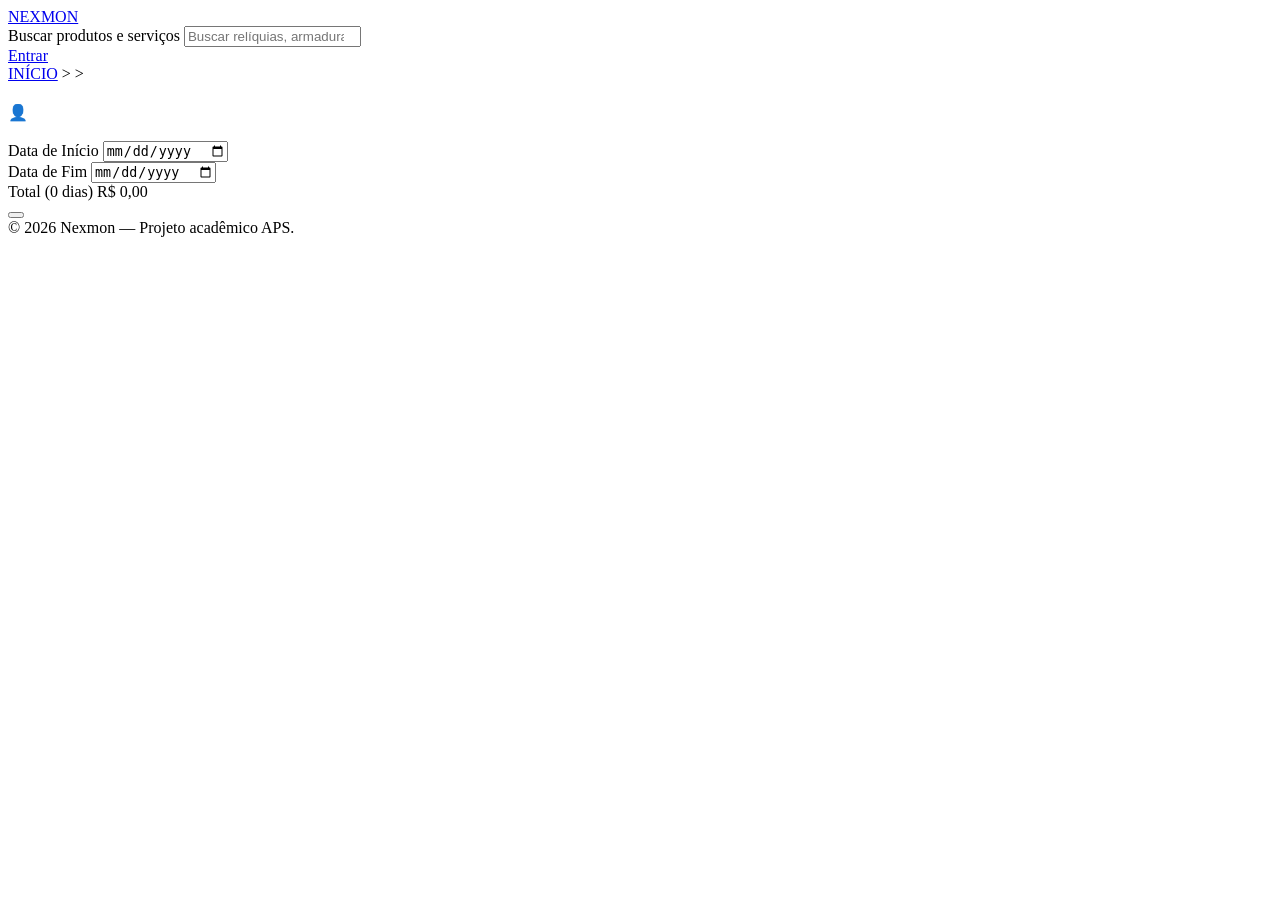
==== pages/anuncio-detalhes.html @ 40937bf2 "AAAAAAAAAA" ====
<!DOCTYPE html>
<html lang="pt-BR">
<head>
  <meta charset="UTF-8">
  <meta name="viewport" content="width=device-width, initial-scale=1.0">
  <meta http-equiv="Content-Security-Policy" content="default-src 'self'; script-src 'self'; style-src 'self'; img-src 'self' data: blob: http: https:; font-src 'self'; connect-src 'self' http://localhost:8080 http://127.0.0.1:8080; object-src 'none'; base-uri 'none'; form-action 'self'">
  <meta name="referrer" content="no-referrer">
  <meta name="description" content="Detalhes do anúncio na Guilda Nexmon.">
  <title>Detalhes — Nexmon</title>
  <link rel="icon" type="image/svg+xml" href="../assets/img/NEXMONICON.svg?v=2">
  <link rel="preload" href="../assets/fonts/press-start-2p-latin-400-normal.woff2" as="font" type="font/woff2" crossorigin>
  <link rel="preload" href="../assets/fonts/vt323-latin-400-normal.woff2" as="font" type="font/woff2" crossorigin>
  <link rel="stylesheet" href="../assets/css/style.css">
</head>
<body>

  <header class="navbar">
    <div class="container navbar__inner">
      <a href="../index.html" class="navbar__brand" aria-label="Nexmon — início">NEX<span>MON</span></a>

      <form class="navbar__search" role="search" action="../index.html" method="get">
        <label for="search" class="sr-only">Buscar produtos e serviços</label>
        <input type="search" id="search" name="q" placeholder="Buscar relíquias, armaduras..." autocomplete="off" maxlength="100">
      </form>

      <div class="navbar__actions">
        <nav class="navbar__links" id="nav-links" aria-label="Menu do usuário" hidden></nav>
        <a href="login.html" class="btn btn--primary" id="nav-login-btn">Entrar</a>
      </div>
    </div>
  </header>

  <main class="container page">

    <div class="empty-page" id="detalhes-vazio" hidden>
      <span class="is-empty">Anúncio não encontrado.</span>
      <a href="../index.html" class="btn btn--secondary">Voltar ao catálogo</a>
    </div>

    <div id="detalhes-conteudo">
      <nav class="breadcrumb" aria-label="Você está em">
        <a href="../index.html">INÍCIO</a> &gt;
        <span id="breadcrumb-categoria"></span> &gt;
        <span class="breadcrumb__atual" id="breadcrumb-titulo"></span>
      </nav>

      <div class="details-layout">
        <section class="details-gallery" aria-label="Foto do item">
          <div class="gallery-main"><span id="gallery-inicial" aria-hidden="true"></span></div>
        </section>

        <section class="details-info">
          <span class="badge badge--spaced" id="anuncio-modalidade"></span>
          <h1 class="details-title" id="anuncio-titulo"></h1>

          <div class="seller-info">
            <div class="seller-avatar" aria-hidden="true">👤</div>
            <div>
              <strong class="seller-info__name" id="vendedor-nome"></strong>
              <span class="muted seller-info__city" id="anuncio-cidade"></span>
            </div>
          </div>

          <p class="details-desc" id="anuncio-descricao"></p>

          <div class="booking-box">
            <h3 class="booking-box__title" id="booking-titulo"></h3>

            <div class="booking-dates" id="booking-datas">
              <div class="input-group">
                <label for="data-inicio">Data de Início</label>
                <input type="date" id="data-inicio" class="pixel-input">
              </div>
              <div class="input-group">
                <label for="data-fim">Data de Fim</label>
                <input type="date" id="data-fim" class="pixel-input">
              </div>
            </div>

            <div class="booking-summary">
              <div>
                <span class="muted booking-summary__label" id="preco-rotulo"></span>
                <span class="pixel-price" id="preco-unitario"></span>
              </div>
              <div class="booking-summary__total">
                <span class="muted booking-summary__label">Total<span id="dias-wrapper"> (<span id="dias-total">0</span> dias)</span></span>
                <span class="pixel-price pixel-price--ok" id="valor-total">R$ 0,00</span>
              </div>
            </div>

            <button type="button" class="btn btn--primary btn--block booking-box__cta" id="btn-reservar"></button>
          </div>
        </section>
      </div>
    </div>
  </main>

  <footer class="footer">
    <div class="container">© 2026 Nexmon — Projeto acadêmico APS.</div>
  </footer>

  <div class="toast-container" id="toast-container" aria-live="polite" aria-atomic="false"></div>

  <script src="../assets/js/utils.js" defer></script>
  <script src="../assets/js/session.js" defer></script>
  <script src="../assets/js/api.js" defer></script>
  <script src="../assets/js/components.js" defer></script>
  <script src="../assets/js/pages/detalhes.js" defer></script>
</body>
</html>
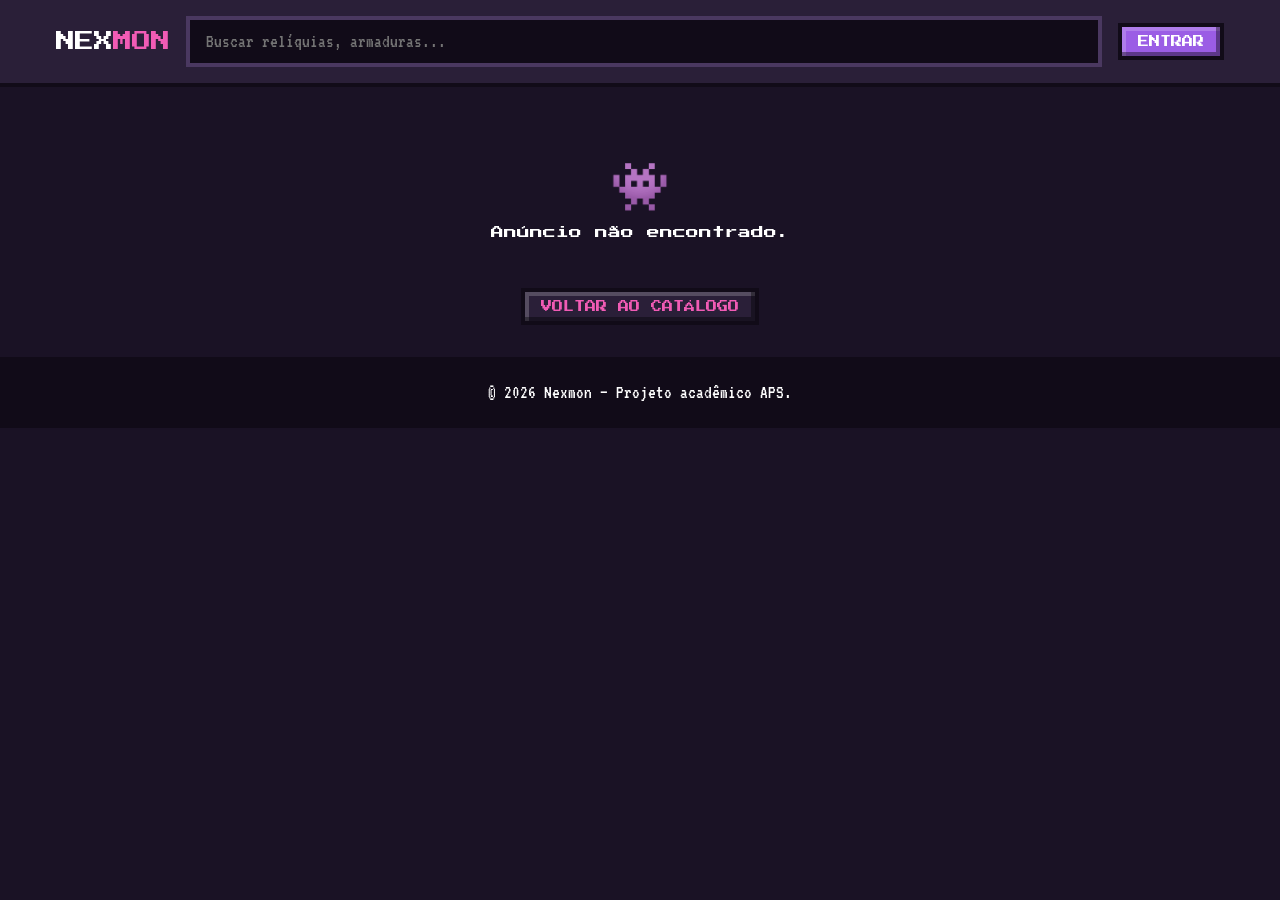
==== commit 67386d51: "fix: organiza arquivos na raiz e limpa repositorio" ====
--- a/pages/anuncio-detalhes.html
+++ b/pages/anuncio-detalhes.html
@@ -1,110 +1,176 @@
-<!DOCTYPE html>
+<!doctype html>
 <html lang="pt-BR">
-<head>
-  <meta charset="UTF-8">
-  <meta name="viewport" content="width=device-width, initial-scale=1.0">
-  <meta http-equiv="Content-Security-Policy" content="default-src 'self'; script-src 'self'; style-src 'self'; img-src 'self' data: blob: http: https:; font-src 'self'; connect-src 'self' http://localhost:8080 http://127.0.0.1:8080; object-src 'none'; base-uri 'none'; form-action 'self'">
-  <meta name="referrer" content="no-referrer">
-  <meta name="description" content="Detalhes do anúncio na Guilda Nexmon.">
-  <title>Detalhes — Nexmon</title>
-  <link rel="icon" type="image/svg+xml" href="../assets/img/NEXMONICON.svg?v=2">
-  <link rel="preload" href="../assets/fonts/press-start-2p-latin-400-normal.woff2" as="font" type="font/woff2" crossorigin>
-  <link rel="preload" href="../assets/fonts/vt323-latin-400-normal.woff2" as="font" type="font/woff2" crossorigin>
-  <link rel="stylesheet" href="../assets/css/style.css">
-</head>
-<body>
+  <head>
+    <meta charset="UTF-8" />
+    <meta name="viewport" content="width=device-width, initial-scale=1.0" />
+    <meta
+      http-equiv="Content-Security-Policy"
+      content="default-src 'self'; script-src 'self'; style-src 'self'; img-src 'self' data: blob: http: https:; font-src 'self'; connect-src 'self' http://localhost:8080 http://127.0.0.1:8080; object-src 'none'; base-uri 'none'; form-action 'self'"
+    />
+    <meta name="referrer" content="no-referrer" />
+    <meta name="description" content="Detalhes do anúncio na Guilda Nexmon." />
+    <title>Detalhes — Nexmon</title>
+    <link
+      rel="icon"
+      type="image/svg+xml"
+      href="../assets/img/NEXMONICON.svg?v=2"
+    />
+    <link
+      rel="preload"
+      href="../assets/fonts/press-start-2p-latin-400-normal.woff2"
+      as="font"
+      type="font/woff2"
+      crossorigin
+    />
+    <link
+      rel="preload"
+      href="../assets/fonts/vt323-latin-400-normal.woff2"
+      as="font"
+      type="font/woff2"
+      crossorigin
+    />
+    <link rel="stylesheet" href="../assets/css/style.css" />
+  </head>
+  <body>
+    <header class="navbar">
+      <div class="container navbar__inner">
+        <a
+          href="../index.html"
+          class="navbar__brand"
+          aria-label="Nexmon — início"
+          >NEX<span>MON</span></a
+        >
 
-  <header class="navbar">
-    <div class="container navbar__inner">
-      <a href="../index.html" class="navbar__brand" aria-label="Nexmon — início">NEX<span>MON</span></a>
+        <form
+          class="navbar__search"
+          role="search"
+          action="../index.html"
+          method="get"
+        >
+          <label for="search" class="sr-only">Buscar produtos e serviços</label>
+          <input
+            type="search"
+            id="search"
+            name="q"
+            placeholder="Buscar relíquias, armaduras..."
+            autocomplete="off"
+            maxlength="100"
+          />
+        </form>
 
-      <form class="navbar__search" role="search" action="../index.html" method="get">
-        <label for="search" class="sr-only">Buscar produtos e serviços</label>
-        <input type="search" id="search" name="q" placeholder="Buscar relíquias, armaduras..." autocomplete="off" maxlength="100">
-      </form>
+        <div class="navbar__actions">
+          <nav
+            class="navbar__links"
+            id="nav-links"
+            aria-label="Menu do usuário"
+            hidden
+          ></nav>
+          <a href="login.html" class="btn btn--primary" id="nav-login-btn"
+            >Entrar</a
+          >
+        </div>
+      </div>
+    </header>
 
-      <div class="navbar__actions">
-        <nav class="navbar__links" id="nav-links" aria-label="Menu do usuário" hidden></nav>
-        <a href="login.html" class="btn btn--primary" id="nav-login-btn">Entrar</a>
+    <main class="container page">
+      <div class="empty-page" id="detalhes-vazio" hidden>
+        <span class="is-empty">Anúncio não encontrado.</span>
+        <a href="../index.html" class="btn btn--secondary"
+          >Voltar ao catálogo</a
+        >
       </div>
-    </div>
-  </header>
 
-  <main class="container page">
+      <div id="detalhes-conteudo">
+        <nav class="breadcrumb" aria-label="Você está em">
+          <a href="../index.html">INÍCIO</a> &gt;
+          <span id="breadcrumb-categoria"></span> &gt;
+          <span class="breadcrumb__atual" id="breadcrumb-titulo"></span>
+        </nav>
 
-    <div class="empty-page" id="detalhes-vazio" hidden>
-      <span class="is-empty">Anúncio não encontrado.</span>
-      <a href="../index.html" class="btn btn--secondary">Voltar ao catálogo</a>
-    </div>
+        <div class="details-layout">
+          <section class="details-gallery" aria-label="Foto do item">
+            <div class="gallery-main">
+              <span id="gallery-inicial" aria-hidden="true"></span>
+            </div>
+          </section>
 
-    <div id="detalhes-conteudo">
-      <nav class="breadcrumb" aria-label="Você está em">
-        <a href="../index.html">INÍCIO</a> &gt;
-        <span id="breadcrumb-categoria"></span> &gt;
-        <span class="breadcrumb__atual" id="breadcrumb-titulo"></span>
-      </nav>
+          <section class="details-info">
+            <span class="badge badge--spaced" id="anuncio-modalidade"></span>
+            <h1 class="details-title" id="anuncio-titulo"></h1>
 
-      <div class="details-layout">
-        <section class="details-gallery" aria-label="Foto do item">
-          <div class="gallery-main"><span id="gallery-inicial" aria-hidden="true"></span></div>
-        </section>
-
-        <section class="details-info">
-          <span class="badge badge--spaced" id="anuncio-modalidade"></span>
-          <h1 class="details-title" id="anuncio-titulo"></h1>
-
-          <div class="seller-info">
-            <div class="seller-avatar" aria-hidden="true">👤</div>
-            <div>
-              <strong class="seller-info__name" id="vendedor-nome"></strong>
-              <span class="muted seller-info__city" id="anuncio-cidade"></span>
-            </div>
-          </div>
-
-          <p class="details-desc" id="anuncio-descricao"></p>
-
-          <div class="booking-box">
-            <h3 class="booking-box__title" id="booking-titulo"></h3>
-
-            <div class="booking-dates" id="booking-datas">
-              <div class="input-group">
-                <label for="data-inicio">Data de Início</label>
-                <input type="date" id="data-inicio" class="pixel-input">
-              </div>
-              <div class="input-group">
-                <label for="data-fim">Data de Fim</label>
-                <input type="date" id="data-fim" class="pixel-input">
+            <div class="seller-info">
+              <div class="seller-avatar" aria-hidden="true">👤</div>
+              <div>
+                <strong class="seller-info__name" id="vendedor-nome"></strong>
+                <span
+                  class="muted seller-info__city"
+                  id="anuncio-cidade"
+                ></span>
               </div>
             </div>
 
-            <div class="booking-summary">
-              <div>
-                <span class="muted booking-summary__label" id="preco-rotulo"></span>
-                <span class="pixel-price" id="preco-unitario"></span>
+            <p class="details-desc" id="anuncio-descricao"></p>
+
+            <div class="booking-box">
+              <h3 class="booking-box__title" id="booking-titulo"></h3>
+
+              <div class="booking-dates" id="booking-datas">
+                <div class="input-group">
+                  <label for="data-inicio">Data de Início</label>
+                  <input type="date" id="data-inicio" class="pixel-input" />
+                </div>
+                <div class="input-group">
+                  <label for="data-fim">Data de Fim</label>
+                  <input type="date" id="data-fim" class="pixel-input" />
+                </div>
               </div>
-              <div class="booking-summary__total">
-                <span class="muted booking-summary__label">Total<span id="dias-wrapper"> (<span id="dias-total">0</span> dias)</span></span>
-                <span class="pixel-price pixel-price--ok" id="valor-total">R$ 0,00</span>
+
+              <div class="booking-summary">
+                <div>
+                  <span
+                    class="muted booking-summary__label"
+                    id="preco-rotulo"
+                  ></span>
+                  <span class="pixel-price" id="preco-unitario"></span>
+                </div>
+                <div class="booking-summary__total">
+                  <span class="muted booking-summary__label"
+                    >Total<span id="dias-wrapper">
+                      (<span id="dias-total">0</span> dias)</span
+                    ></span
+                  >
+                  <span class="pixel-price pixel-price--ok" id="valor-total"
+                    >R$ 0,00</span
+                  >
+                </div>
               </div>
+
+              <button
+                type="button"
+                class="btn btn--primary btn--block booking-box__cta"
+                id="btn-reservar"
+              ></button>
             </div>
+          </section>
+        </div>
+      </div>
+    </main>
 
-            <button type="button" class="btn btn--primary btn--block booking-box__cta" id="btn-reservar"></button>
-          </div>
-        </section>
-      </div>
-    </div>
-  </main>
+    <footer class="footer">
+      <div class="container">© 2026 Nexmon — Projeto acadêmico APS.</div>
+    </footer>
 
-  <footer class="footer">
-    <div class="container">© 2026 Nexmon — Projeto acadêmico APS.</div>
-  </footer>
+    <div
+      class="toast-container"
+      id="toast-container"
+      aria-live="polite"
+      aria-atomic="false"
+    ></div>
 
-  <div class="toast-container" id="toast-container" aria-live="polite" aria-atomic="false"></div>
-
-  <script src="../assets/js/utils.js" defer></script>
-  <script src="../assets/js/session.js" defer></script>
-  <script src="../assets/js/api.js" defer></script>
-  <script src="../assets/js/components.js" defer></script>
-  <script src="../assets/js/pages/detalhes.js" defer></script>
-</body>
-</html>+    <script src="../assets/js/utils.js" defer></script>
+    <script src="../assets/js/session.js" defer></script>
+    <script src="../assets/js/api.js" defer></script>
+    <script src="../assets/js/components.js" defer></script>
+    <script src="../assets/js/pages/detalhes.js" defer></script>
+  </body>
+</html>
--- a/assets/css/style.css
+++ b/assets/css/style.css
@@ -0,0 +1,1103 @@
+/* ============================================================
+   NEXMON — Design System (Estilo Pixel RPG / Stardew Valley)
+   ============================================================ */
+
+@font-face {
+  font-family: "Press Start 2P";
+  font-style: normal;
+  font-weight: 400;
+  font-display: swap;
+  src: url("../fonts/press-start-2p-latin-400-normal.woff2") format("woff2");
+}
+@font-face {
+  font-family: "VT323";
+  font-style: normal;
+  font-weight: 400;
+  font-display: swap;
+  src: url("../fonts/vt323-latin-400-normal.woff2") format("woff2");
+}
+
+:root {
+  /* Cores */
+  --bg: #1a1225;
+  --card: #2a1f38;
+  --card-hover: #3d2e4f;
+  --purple: #9b5de5;
+  --lilac: #f15bb5;
+  --wine: #6d234f;
+  --text: #ffffff;
+  --muted: #a596b5;
+  --border: #4a3860;
+
+  /* Cores de UI Pixel */
+  --pixel-border-dark: #110b18;
+  --pixel-border-light: #7b5e9f;
+
+  /* Variáveis que faltavam para os uploads */
+  --radius: 8px;
+  --surface: var(--card-hover);
+
+  /* Tipografia */
+  --font-pixel: "Press Start 2P", monospace;
+  --font-retro: "VT323", monospace;
+
+  /* Espaçamento */
+  --space-1: 4px;
+  --space-2: 8px;
+  --space-3: 16px;
+  --space-4: 24px;
+  --space-5: 32px;
+  --space-6: 48px;
+}
+
+/* ---------- Reset Base ---------- */
+*,
+*::before,
+*::after {
+  box-sizing: border-box;
+}
+body {
+  margin: 0;
+  min-height: 100vh;
+  font-family: var(--font-retro);
+  font-size: 24px;
+  line-height: 1.2;
+  color: var(--text);
+  background-color: var(--bg);
+  image-rendering: pixelated;
+}
+
+img {
+  max-width: 100%;
+  display: block;
+  image-rendering: pixelated;
+}
+button {
+  font-family: inherit;
+  cursor: pointer;
+  border: none;
+  background: none;
+  color: inherit;
+}
+a {
+  color: var(--lilac);
+  text-decoration: none;
+}
+ul,
+ol {
+  list-style: none;
+  padding: 0;
+  margin: 0;
+}
+
+h1,
+h2,
+h3,
+h4 {
+  font-family: var(--font-pixel);
+  font-weight: normal;
+  line-height: 1.4;
+  margin: 0;
+  text-shadow: 2px 2px 0 var(--pixel-border-dark);
+}
+h1 {
+  font-size: 1.5rem;
+}
+h2 {
+  font-size: 1.2rem;
+}
+h3 {
+  font-size: 0.9rem;
+}
+
+/* ---------- Utilitários ---------- */
+.container {
+  width: 100%;
+  max-width: 1200px;
+  margin: 0 auto;
+  padding: 0 var(--space-3);
+}
+.muted {
+  color: var(--muted);
+}
+.sr-only {
+  position: absolute;
+  width: 1px;
+  height: 1px;
+  overflow: hidden;
+  clip: rect(0, 0, 0, 0);
+}
+
+/* ---------- Navbar ---------- */
+.navbar {
+  background: var(--card);
+  border-bottom: 4px solid var(--pixel-border-dark);
+  padding: var(--space-3) 0;
+}
+.navbar__inner {
+  display: flex;
+  align-items: center;
+  gap: var(--space-3);
+}
+.navbar__brand {
+  font-family: var(--font-pixel);
+  font-size: 1.2rem;
+  color: var(--text);
+}
+.navbar__brand span {
+  color: var(--lilac);
+}
+
+.navbar__search {
+  flex: 1;
+  position: relative;
+}
+.navbar__search input {
+  width: 100%;
+  padding: 12px 16px;
+  background: var(--pixel-border-dark);
+  border: 4px solid var(--border);
+  color: var(--text);
+  font-family: var(--font-retro);
+  font-size: 1.2rem;
+}
+.navbar__search input:focus {
+  outline: none;
+  border-color: var(--lilac);
+}
+
+.navbar__actions {
+  display: flex;
+  align-items: center;
+  gap: var(--space-2);
+}
+.navbar__city select {
+  padding: var(--space-2);
+  background: var(--pixel-border-dark);
+  border: 4px solid var(--border);
+  color: var(--text);
+  font-family: var(--font-retro);
+  font-size: 1.2rem;
+}
+
+/* ---------- Botões Pixel ---------- */
+.btn {
+  display: inline-flex;
+  align-items: center;
+  justify-content: center;
+  padding: var(--space-2) var(--space-3);
+  font-family: var(--font-pixel);
+  font-size: 0.7rem;
+  text-transform: uppercase;
+  background: var(--purple);
+  color: #fff;
+  border: 4px solid var(--pixel-border-dark);
+  box-shadow:
+    inset -4px -4px 0 rgba(0, 0, 0, 0.4),
+    inset 4px 4px 0 rgba(255, 255, 255, 0.2);
+  position: relative;
+  top: 0;
+}
+.btn:active {
+  top: 4px;
+  box-shadow:
+    inset 4px 4px 0 rgba(0, 0, 0, 0.4),
+    inset -4px -4px 0 rgba(255, 255, 255, 0.2);
+}
+.btn--secondary {
+  background: var(--card);
+  color: var(--lilac);
+  border-color: var(--pixel-border-dark);
+}
+.btn--secondary:hover {
+  background: var(--card-hover);
+}
+#nav-login-btn {
+  padding: var(--space-2) var(--space-3);
+}
+
+/* ---------- Hero Banner ---------- */
+.hero {
+  position: relative;
+  margin: var(--space-4) 0;
+  border: 4px solid var(--pixel-border-dark);
+  box-shadow: 8px 8px 0 rgba(0, 0, 0, 0.5);
+  background-image:
+    linear-gradient(
+      to right,
+      rgba(26, 18, 37, 0.95) 0%,
+      rgba(26, 18, 37, 0.7) 50%,
+      transparent 100%
+    ),
+    url("../img/banner-gala.png"); /* <-- Certifique-se que o nome é o mesmo da sua imagem */
+  background-size: cover;
+  background-position: center right;
+  padding: var(--space-5);
+  min-height: 300px;
+  display: flex;
+  align-items: center;
+}
+.hero__content {
+  max-width: 600px;
+}
+.hero__eyebrow {
+  display: inline-block;
+  font-family: var(--font-pixel);
+  font-size: 0.6rem;
+  color: var(--lilac);
+  margin-bottom: var(--space-3);
+  background: var(--pixel-border-dark);
+  padding: 4px 8px;
+}
+.hero p {
+  font-size: 1.4rem;
+  margin-bottom: var(--space-4);
+}
+
+/* ---------- Filtros ---------- */
+.filters {
+  display: flex;
+  flex-wrap: wrap;
+  gap: var(--space-2);
+  margin: var(--space-4) 0;
+}
+.filter-chip {
+  padding: var(--space-1) var(--space-3);
+  font-family: var(--font-pixel);
+  font-size: 0.6rem;
+  background: var(--card);
+  color: var(--text);
+  border: 4px solid var(--pixel-border-dark);
+}
+.filter-chip.is-active {
+  background: var(--wine);
+  color: var(--text);
+  border-color: var(--lilac);
+}
+
+/* ---------- Grid de Produtos ---------- */
+.section-title {
+  margin: var(--space-4) 0 var(--space-3);
+  display: flex;
+  justify-content: space-between;
+  align-items: baseline;
+}
+.product-grid {
+  display: grid;
+  gap: var(--space-3);
+  grid-template-columns: repeat(auto-fill, minmax(240px, 1fr));
+}
+
+.card {
+  background: var(--card);
+  border: 4px solid var(--pixel-border-dark);
+  box-shadow: 4px 4px 0 rgba(0, 0, 0, 0.4);
+  display: flex;
+  flex-direction: column;
+  position: relative;
+}
+.card:hover {
+  border-color: var(--lilac);
+  background: var(--card-hover);
+}
+
+.card__media {
+  aspect-ratio: 4 / 3;
+  background: var(--pixel-border-dark);
+  display: flex;
+  align-items: center;
+  justify-content: center;
+  font-family: var(--font-pixel);
+  font-size: 3rem;
+  color: var(--border);
+  border-bottom: 4px solid var(--pixel-border-dark);
+}
+.card__body {
+  padding: var(--space-3);
+  display: flex;
+  flex-direction: column;
+  gap: var(--space-2);
+  flex: 1;
+}
+.card__title {
+  font-family: var(--font-pixel);
+  font-size: 0.7rem;
+  line-height: 1.4;
+  margin: 0;
+}
+.card__meta {
+  display: flex;
+  justify-content: space-between;
+  align-items: center;
+  font-size: 1.2rem;
+  margin-top: auto;
+}
+.card__price {
+  font-family: var(--font-pixel);
+  font-size: 0.8rem;
+  color: var(--lilac);
+}
+
+/* ---------- Badges ---------- */
+.badge {
+  display: inline-block;
+  padding: 4px 8px;
+  font-family: var(--font-pixel);
+  font-size: 0.5rem;
+  background: var(--pixel-border-dark);
+  color: var(--lilac);
+  border: 2px solid var(--border);
+}
+
+/* ---------- Empty State ---------- */
+.is-empty {
+  text-align: center;
+  padding: var(--space-5);
+  font-family: var(--font-pixel);
+  font-size: 0.8rem;
+}
+.is-empty::before {
+  content: "👾";
+  display: block;
+  font-size: 3rem;
+  margin-bottom: var(--space-3);
+}
+
+/* ---------- Footer ---------- */
+.footer {
+  margin-top: var(--space-5);
+  padding: var(--space-4);
+  background: var(--pixel-border-dark);
+  text-align: center;
+  font-size: 1.2rem;
+}
+
+/* ---------- Paginação ---------- */
+.pagination {
+  display: flex;
+  justify-content: center;
+  gap: 8px;
+  margin: var(--space-4) 0;
+}
+.pagination button {
+  padding: 8px 12px;
+  font-family: var(--font-pixel);
+  font-size: 0.6rem;
+  background: var(--card);
+  border: 4px solid var(--pixel-border-dark);
+  color: var(--text);
+}
+.pagination button.is-active {
+  background: var(--purple);
+  border-color: var(--lilac);
+}
+
+/* ============================================================
+   PÁGINA DE DETALHES (anuncio-detalhes.html)
+   ============================================================ */
+.details-layout {
+  display: grid;
+  grid-template-columns: 1fr;
+  gap: var(--space-4);
+  margin-bottom: var(--space-5);
+}
+@media (min-width: 900px) {
+  .details-layout {
+    grid-template-columns: 1.2fr 1fr;
+    align-items: start;
+  }
+}
+.gallery-main {
+  background: var(--pixel-border-dark);
+  border: 4px solid var(--pixel-border-dark);
+  aspect-ratio: 4 / 3;
+  display: flex;
+  align-items: center;
+  justify-content: center;
+  font-family: var(--font-pixel);
+  color: var(--border);
+  font-size: 3rem;
+  box-shadow: 4px 4px 0 rgba(0, 0, 0, 0.4);
+  margin-bottom: 8px;
+}
+.seller-info {
+  display: flex;
+  align-items: center;
+  gap: 12px;
+  background: var(--card);
+  border: 4px solid var(--pixel-border-dark);
+  padding: 12px;
+  margin-bottom: 16px;
+}
+.seller-avatar {
+  width: 48px;
+  height: 48px;
+  background: var(--purple);
+  display: flex;
+  align-items: center;
+  justify-content: center;
+  font-size: 1.5rem;
+  border: 2px solid #fff;
+}
+.details-desc {
+  font-size: 1.4rem;
+  line-height: 1.3;
+  color: var(--muted);
+  margin-bottom: 24px;
+  border-left: 4px solid var(--border);
+  padding-left: 12px;
+}
+.booking-box {
+  background: var(--card);
+  border: 4px solid var(--pixel-border-dark);
+  padding: var(--space-3);
+  box-shadow: 4px 4px 0 rgba(0, 0, 0, 0.4);
+}
+.booking-dates {
+  display: grid;
+  grid-template-columns: 1fr 1fr;
+  gap: 12px;
+  margin-bottom: 16px;
+}
+.input-group {
+  display: flex;
+  flex-direction: column;
+  gap: 4px;
+}
+.input-group label {
+  font-family: var(--font-pixel);
+  font-size: 0.55rem;
+  color: var(--muted);
+}
+.pixel-input {
+  background: var(--pixel-border-dark);
+  border: 4px solid var(--border);
+  color: var(--text);
+  font-family: var(--font-retro);
+  font-size: 1.2rem;
+  padding: 8px;
+  width: 100%;
+}
+.pixel-input:focus {
+  outline: none;
+  border-color: var(--lilac);
+}
+.pixel-input::-webkit-calendar-picker-indicator {
+  filter: invert(1);
+  cursor: pointer;
+}
+.booking-summary {
+  display: flex;
+  justify-content: space-between;
+  align-items: center;
+  background: var(--pixel-border-dark);
+  padding: 12px;
+  border: 2px solid var(--border);
+}
+.pixel-price {
+  font-family: var(--font-pixel);
+  font-size: 1.1rem;
+  color: var(--text);
+}
+
+/* ============================================================
+   PÁGINA DE SOLICITAÇÕES
+   ============================================================ */
+.tabs {
+  display: flex;
+  gap: 8px;
+  margin-bottom: 24px;
+  border-bottom: 4px solid var(--pixel-border-dark);
+  padding-bottom: 8px;
+}
+.tabs__btn {
+  padding: 12px 16px;
+  font-family: var(--font-pixel);
+  font-size: 0.6rem;
+  background: var(--card);
+  color: var(--muted);
+  border: 4px solid var(--pixel-border-dark);
+  cursor: pointer;
+}
+.tabs__btn:hover {
+  color: var(--text);
+}
+.tabs__btn.is-active {
+  background: var(--purple);
+  color: #fff;
+  border-color: var(--lilac);
+}
+
+.tx-card {
+  display: flex;
+  justify-content: space-between;
+  align-items: center;
+  background: var(--card);
+  border: 4px solid var(--pixel-border-dark);
+  padding: 16px;
+  margin-bottom: 16px;
+  box-shadow: 4px 4px 0 rgba(0, 0, 0, 0.4);
+}
+.tx-card__info {
+  display: flex;
+  flex-direction: column;
+  gap: 4px;
+}
+.tx-card__title {
+  font-family: var(--font-pixel);
+  font-size: 0.7rem;
+  color: var(--text);
+}
+.tx-card__dates {
+  font-size: 1.2rem;
+  color: var(--muted);
+}
+.tx-card__actions {
+  display: flex;
+  gap: 8px;
+}
+
+.badge--pendente {
+  background: rgba(196, 167, 255, 0.15);
+  color: var(--lilac);
+}
+.badge--aprovado {
+  background: rgba(76, 175, 80, 0.18);
+  color: #7bd88f;
+}
+.badge--recusado {
+  background: rgba(244, 67, 54, 0.18);
+  color: #f08a82;
+}
+
+/* ============================================================
+   PÁGINA DE PERFIL (perfil.html)
+   ============================================================ */
+.profile-header {
+  display: flex;
+  align-items: center;
+  gap: 24px;
+  background: var(--card);
+  border: 4px solid var(--pixel-border-dark);
+  padding: 24px;
+  box-shadow: 4px 4px 0 rgba(0, 0, 0, 0.4);
+  margin-bottom: 32px;
+}
+
+.profile-avatar {
+  width: 80px;
+  height: 80px;
+  background: var(--purple);
+  border: 4px solid var(--lilac);
+  display: flex;
+  align-items: center;
+  justify-content: center;
+  font-size: 3rem;
+  box-shadow: 4px 4px 0 rgba(0, 0, 0, 0.5);
+  /* Ajuste para a Imagem de Perfil */
+  overflow: hidden;
+  position: relative;
+}
+
+.profile-avatar img {
+  width: 100%;
+  height: 100%;
+  object-fit: cover;
+  image-rendering: pixelated;
+  border-radius: 0;
+}
+
+.profile-info h1 {
+  color: var(--text);
+  text-shadow: 2px 2px 0 var(--pixel-border-dark);
+}
+
+/* Selos / Badges */
+.badges-grid {
+  display: flex;
+  flex-wrap: wrap;
+  gap: 16px;
+}
+
+.badge-item {
+  display: flex;
+  flex-direction: column;
+  align-items: center;
+  justify-content: center;
+  background: var(--pixel-border-dark);
+  border: 4px solid var(--border);
+  padding: 16px;
+  width: 140px;
+  text-align: center;
+  gap: 8px;
+}
+
+.badge-item__icon {
+  font-size: 2rem;
+}
+
+/* Ajuste para a imagem da insígnia */
+.badge-item__icon img {
+  display: block;
+  margin: 0 auto;
+  width: 96px;
+  height: 96px;
+  image-rendering: pixelated;
+}
+
+.badge-item__name {
+  font-family: var(--font-pixel);
+  font-size: 0.5rem;
+  color: var(--lilac);
+  line-height: 1.4;
+}
+
+.badge-item__desc {
+  font-size: 1rem;
+  color: var(--muted);
+}
+
+/* ============================================================
+   ACESSIBILIDADE E UTILITÁRIOS GLOBAIS
+   ============================================================ */
+[hidden] {
+  display: none !important;
+}
+
+:focus-visible {
+  outline: 4px solid var(--lilac);
+  outline-offset: 2px;
+}
+.navbar__search input:focus-visible,
+.pixel-input:focus-visible {
+  outline: none;
+}
+
+.btn:disabled,
+.pagination button:disabled {
+  opacity: 0.5;
+  cursor: not-allowed;
+}
+
+.page {
+  margin-top: var(--space-5);
+}
+.container--narrow {
+  max-width: 800px;
+}
+.container--medium {
+  max-width: 900px;
+}
+.page-title {
+  font-size: 1.2rem;
+  margin-bottom: var(--space-4);
+}
+.page-header {
+  display: flex;
+  justify-content: space-between;
+  align-items: center;
+  margin-bottom: var(--space-4);
+}
+.page-header .page-title {
+  margin-bottom: 0;
+}
+
+/* ---------- Botões: variações ---------- */
+.btn--primary {
+  background: var(--purple);
+}
+.btn--danger {
+  background: var(--wine);
+  border-color: var(--pixel-border-dark);
+}
+.btn--block {
+  display: flex;
+  width: 100%;
+}
+.btn--large {
+  padding: var(--space-3);
+}
+.btn--small {
+  font-size: 0.6rem;
+}
+.btn--approve {
+  background: #7bd88f;
+  color: #000;
+}
+.btn--reject {
+  color: #f08a82;
+}
+.card .btn--block {
+  margin-top: var(--space-2);
+}
+
+/* ---------- Navbar: links do usuário ---------- */
+.navbar__links {
+  display: flex;
+  align-items: center;
+  gap: var(--space-3);
+}
+.navbar__link {
+  font-family: var(--font-pixel);
+  font-size: 0.55rem;
+  color: var(--text);
+  white-space: nowrap;
+}
+.navbar__link:hover {
+  color: var(--lilac);
+}
+
+/* ---------- Notificações (toasts) ---------- */
+.toast-container {
+  position: fixed;
+  right: var(--space-3);
+  bottom: var(--space-3);
+  z-index: 1000;
+  display: flex;
+  flex-direction: column;
+  max-width: calc(100vw - 2 * var(--space-3));
+}
+.toast {
+  background: var(--card);
+  color: var(--text);
+  padding: var(--space-3);
+  border: 4px solid var(--pixel-border-dark);
+  box-shadow: 4px 4px 0 rgba(0, 0, 0, 0.5);
+  font-family: var(--font-retro);
+  font-size: 1.2rem;
+  margin-top: var(--space-2);
+}
+.toast--success {
+  border-color: #7bd88f;
+}
+.toast--error {
+  border-color: #f08a82;
+}
+
+/* ---------- Estados vazios ---------- */
+.is-empty--wide {
+  grid-column: 1 / -1;
+}
+.is-empty__hint {
+  display: block;
+  margin-top: var(--space-2);
+  font-family: var(--font-retro);
+  font-size: 1.2rem;
+  color: var(--muted);
+}
+.empty-note {
+  font-family: var(--font-retro);
+  font-size: 1.2rem;
+  margin: 0;
+}
+.empty-note--wide {
+  grid-column: 1 / -1;
+}
+.empty-page {
+  text-align: center;
+}
+.empty-page .is-empty {
+  display: block;
+  margin-bottom: var(--space-3);
+}
+
+/* ============================================================
+   FORMULÁRIOS (login e novo anúncio)
+   ============================================================ */
+.form-field {
+  margin-bottom: var(--space-3);
+}
+.form-field--last {
+  margin-bottom: var(--space-4);
+}
+.form-card {
+  padding: var(--space-5);
+}
+.form-row {
+  display: grid;
+  grid-template-columns: 1fr 1fr;
+  gap: var(--space-3);
+  margin-bottom: var(--space-3);
+}
+.form-row--last {
+  margin-bottom: var(--space-4);
+}
+.pixel-input--area {
+  resize: vertical;
+}
+
+.image-upload {
+  margin-bottom: var(--space-4);
+}
+.image-upload__heading {
+  display: flex;
+  align-items: center;
+  justify-content: space-between;
+  gap: var(--space-2);
+  margin-bottom: var(--space-2);
+}
+.image-upload__heading label {
+  font-weight: 700;
+}
+.image-upload__counter {
+  font-size: 1.1rem;
+  white-space: nowrap;
+}
+.image-upload__dropzone {
+  min-height: 190px;
+  padding: var(--space-4);
+  display: flex;
+  flex-direction: column;
+  align-items: center;
+  justify-content: center;
+  gap: var(--space-2);
+  text-align: center;
+  border: 2px dashed var(--border);
+  border-radius: var(--radius);
+  background: rgba(255, 255, 255, 0.02);
+  cursor: pointer;
+  transition:
+    border-color 0.2s ease,
+    background 0.2s ease;
+}
+.image-upload__dropzone:hover,
+.image-upload__dropzone:focus-within {
+  border-color: var(--lilac);
+  background: rgba(103, 51, 246, 0.07);
+}
+.image-upload__icon {
+  color: var(--lilac);
+  font-size: 2.5rem;
+  line-height: 1;
+}
+.image-upload__title {
+  font-family: var(--font-pixel);
+  font-size: 0.7rem;
+}
+.image-upload__help {
+  margin: var(--space-2) 0 var(--space-3);
+  font-size: 1.05rem;
+}
+.image-preview-grid {
+  display: grid;
+  grid-template-columns: repeat(auto-fill, minmax(125px, 1fr));
+  gap: var(--space-3);
+}
+.image-preview {
+  min-width: 0;
+  position: relative;
+  margin: 0;
+  padding: 6px;
+  border: 1px solid var(--border);
+  border-radius: var(--radius);
+  background: var(--surface);
+}
+.image-preview img {
+  width: 100%;
+  aspect-ratio: 1;
+  object-fit: cover;
+  border-radius: calc(var(--radius) - 3px);
+}
+.image-preview figcaption {
+  overflow: hidden;
+  margin-top: 6px;
+  font-size: 0.95rem;
+  white-space: nowrap;
+  text-overflow: ellipsis;
+}
+.image-preview__remove {
+  position: absolute;
+  top: 10px;
+  right: 10px;
+  width: 28px;
+  height: 28px;
+  display: grid;
+  place-items: center;
+  border: 1px solid rgba(255, 255, 255, 0.35);
+  border-radius: 50%;
+  color: #fff;
+  background: rgba(20, 16, 30, 0.85);
+  font-size: 1.4rem;
+  line-height: 1;
+  cursor: pointer;
+}
+.image-preview__remove:hover {
+  background: #b8325b;
+}
+
+.page-login {
+  display: flex;
+  justify-content: center;
+  align-items: center;
+  min-height: 100vh;
+  padding: var(--space-3);
+}
+.login-box {
+  width: 100%;
+  max-width: 500px;
+  padding: var(--space-5);
+  text-align: center;
+}
+.login-box .form-field {
+  text-align: left;
+}
+.login-box__title {
+  font-size: 1.5rem;
+  color: var(--lilac);
+  margin-bottom: var(--space-2);
+}
+.login-box__title span {
+  color: var(--text);
+}
+.login-box__subtitle {
+  font-family: var(--font-pixel);
+  font-size: 0.6rem;
+  margin: 0 0 var(--space-5);
+}
+.login-box__notice {
+  margin: var(--space-4) 0 0;
+  padding-top: var(--space-3);
+  border-top: 2px dashed var(--border);
+  font-size: 1.2rem;
+}
+.login-box__back {
+  display: block;
+  margin-top: var(--space-4);
+  font-size: 1.2rem;
+  text-decoration: underline;
+}
+
+/* ============================================================
+   DETALHES — complementos
+   ============================================================ */
+.breadcrumb {
+  font-family: var(--font-pixel);
+  font-size: 0.6rem;
+  line-height: 1.8;
+  margin-bottom: var(--space-4);
+  color: var(--muted);
+}
+.breadcrumb__atual {
+  color: var(--text);
+}
+.details-title {
+  font-size: 1.5rem;
+  margin-bottom: var(--space-2);
+  overflow-wrap: anywhere;
+}
+.badge--spaced {
+  margin-bottom: var(--space-3);
+}
+.seller-info__name {
+  display: block;
+  font-family: var(--font-pixel);
+  font-size: 0.7rem;
+}
+.seller-info__city {
+  font-size: 1.2rem;
+}
+.details-desc {
+  white-space: pre-line;
+  overflow-wrap: anywhere;
+}
+.booking-box__title {
+  font-size: 0.8rem;
+  margin-bottom: var(--space-3);
+  color: var(--lilac);
+}
+.booking-box__cta {
+  margin-top: var(--space-3);
+}
+.booking-summary__label {
+  display: block;
+  font-size: 1.2rem;
+}
+.booking-summary__total {
+  text-align: right;
+}
+.pixel-price--ok {
+  color: #7bd88f;
+}
+
+/* ============================================================
+   SOLICITAÇÕES E PERFIL — complementos
+   ============================================================ */
+.tx-card__person {
+  font-size: 1rem;
+}
+.profile-info h1 {
+  font-size: 1.2rem;
+  overflow-wrap: anywhere;
+}
+.profile-info__role {
+  font-family: var(--font-pixel);
+  font-size: 0.6rem;
+  margin: var(--space-2) 0 0;
+}
+.profile-header__actions {
+  margin-left: auto;
+}
+.badges-box {
+  margin-bottom: var(--space-5);
+  padding: var(--space-4);
+}
+.badges-box__title {
+  font-size: 0.9rem;
+  color: var(--lilac);
+  margin-bottom: var(--space-3);
+}
+.my-products {
+  margin-bottom: var(--space-5);
+}
+
+/* ============================================================
+   RESPONSIVO
+   ============================================================ */
+@media (max-width: 760px) {
+  .navbar__inner {
+    flex-wrap: wrap;
+  }
+  .navbar__search {
+    order: 3;
+    flex-basis: 100%;
+  }
+  .navbar__actions {
+    margin-left: auto;
+    flex-wrap: wrap;
+    justify-content: flex-end;
+  }
+  .hero {
+    padding: var(--space-3);
+  }
+  .profile-header {
+    flex-wrap: wrap;
+  }
+  .profile-header__actions {
+    margin-left: 0;
+  }
+  .tx-card {
+    flex-direction: column;
+    align-items: flex-start;
+    gap: var(--space-3);
+  }
+  .form-row {
+    grid-template-columns: 1fr;
+  }
+  .form-card {
+    padding: var(--space-3);
+  }
+  .tabs {
+    flex-wrap: wrap;
+  }
+  
+  /* Ajuste para os seletores de Estado/Cidade não quebrarem no celular */
+  .navbar__city {
+    flex-wrap: wrap;
+    width: 100%;
+    margin-top: var(--space-2);
+  }
+  .navbar__city select {
+    flex: 1;
+    width: 100%;
+  }
+}
